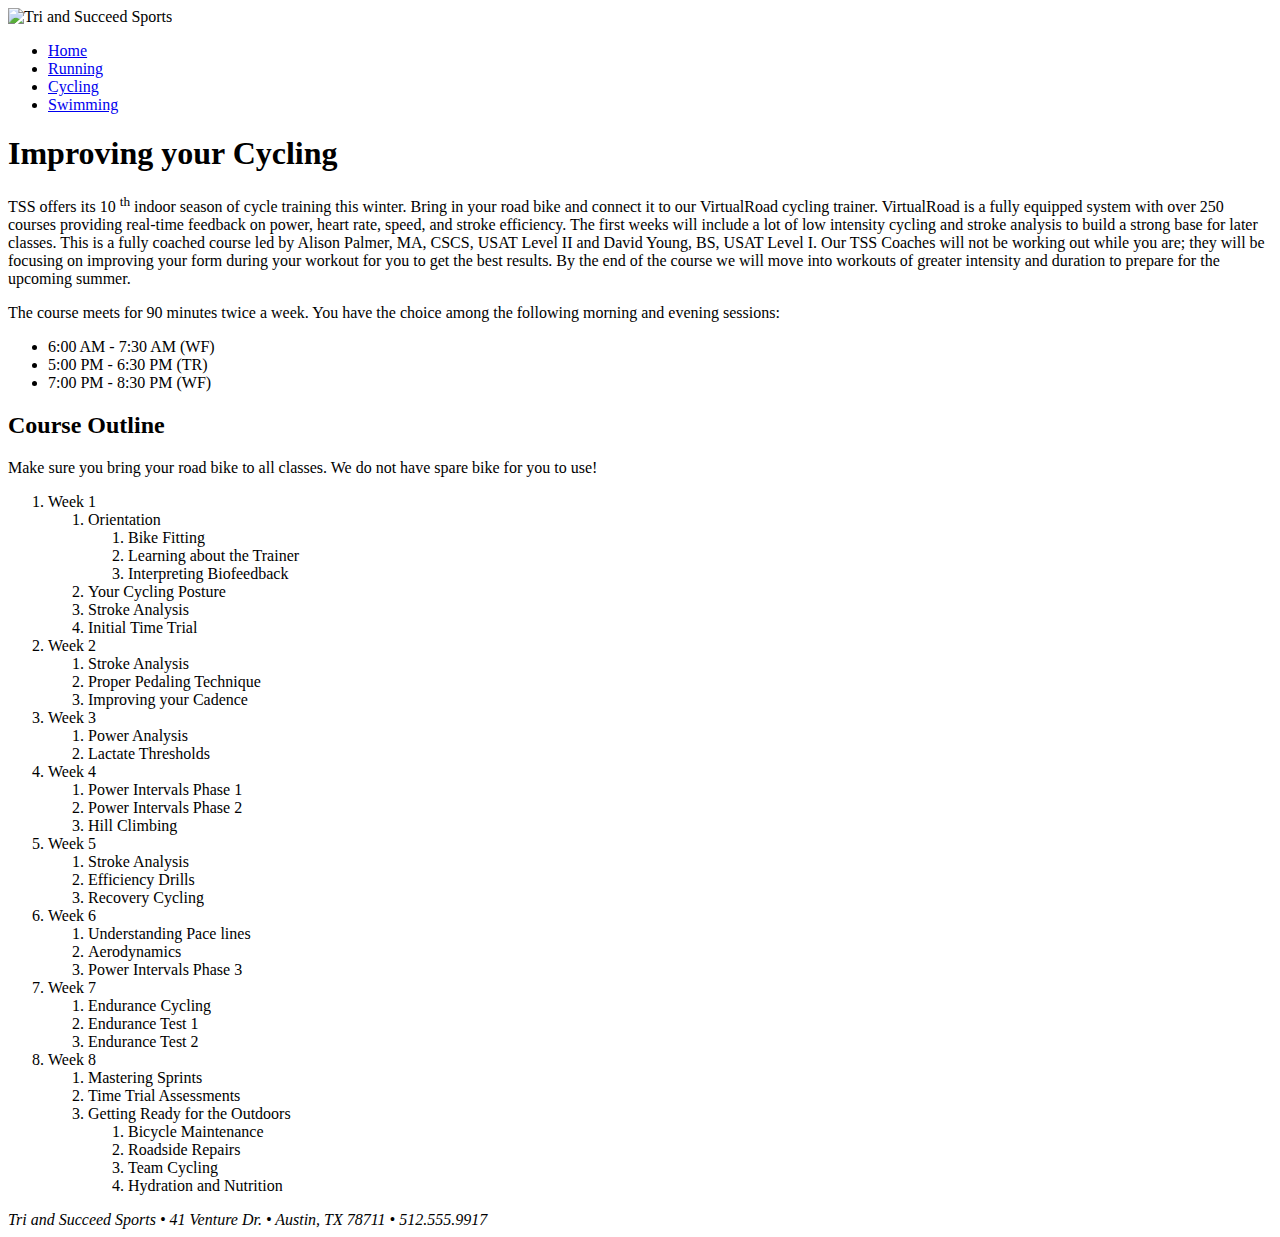
==== tss_bike.html @ 651ae72e "Changed File Names and Added Comments" ====
<!DOCTYPE html>
<html>

<head>
    <!--
    New Perspectives on HTML5 and CSS3, 7th Edition
    Tutorial 2
    Tutorial Case
    
    TSS Cycling Class
   Author: Micah Fischer
   Date:   8-27-18

    Filename: tss_bike.html
   -->
    <meta charset="utf-8" />
    <title>TSS Cycling Class</title>

</head>

<body>
    <header>
        <img src="tss_logo.png" alt="Tri and Succeed Sports" />
    </header>

    <nav>
        <ul>
            <li>
                <a href="tss_home.html">Home</a>
            </li>
            <li>
                <a href="tss_run.html">Running</a>
            </li>
            <li>
                <a href="tss_bike.html">Cycling</a>
            </li>
            <li>
                <a href="tss_swim.html">Swimming</a>
            </li>
        </ul>
    </nav>

    <article class="syllabus">
        <h1>Improving your Cycling</h1>
        <p>TSS offers its 10
            <sup>th</sup> indoor season of cycle training this winter. Bring in your road bike and connect it to our VirtualRoad
            cycling trainer. VirtualRoad is a fully equipped system with over 250 courses providing real-time feedback on
            power, heart rate, speed, and stroke efficiency. The first weeks will include a lot of low intensity cycling
            and stroke analysis to build a strong base for later classes. This is a fully coached course led by Alison Palmer,
            MA, CSCS, USAT Level II and David Young, BS, USAT Level I. Our TSS Coaches will not be working out while you
            are; they will be focusing on improving your form during your workout for you to get the best results. By the
            end of the course we will move into workouts of greater intensity and duration to prepare for the upcoming summer.</p>
        <p>The course meets for 90 minutes twice a week. You have the choice among the following morning and evening sessions:</p>

        <ul>
            <li>6:00 AM - 7:30 AM (WF)</li>
            <li>5:00 PM - 6:30 PM (TR)</li>
            <li>7:00 PM - 8:30 PM (WF)</li>
        </ul>

        <h2>Course Outline</h2>
        <p>Make sure you bring your road bike to all classes. We do not have spare bike for you to use!</p>

        <ol>
            <li>Week 1
                <ol>
                    <li>Orientation
                        <ol>
                            <li>Bike Fitting</li>
                            <li>Learning about the Trainer</li>
                            <li>Interpreting Biofeedback</li>
                        </ol>
                    </li>
                    <li>Your Cycling Posture</li>
                    <li>Stroke Analysis</li>
                    <li>Initial Time Trial</li>
                </ol>
            </li>
            <li>Week 2
                <ol>
                    <li>Stroke Analysis</li>
                    <li>Proper Pedaling Technique</li>
                    <li>Improving your Cadence</li>
                </ol>
            </li>
            <li>Week 3
                <ol>
                    <li>Power Analysis</li>
                    <li>Lactate Thresholds</li>
                </ol>
            </li>
            <li>Week 4
                <ol>
                    <li>Power Intervals Phase 1</li>
                    <li>Power Intervals Phase 2</li>
                    <li>Hill Climbing</li>
                </ol>
            </li>
            <li>Week 5
                <ol>
                    <li>Stroke Analysis</li>
                    <li>Efficiency Drills</li>
                    <li>Recovery Cycling</li>
                </ol>
            </li>
            <li>Week 6
                <ol>
                    <li>Understanding Pace lines</li>
                    <li>Aerodynamics</li>
                    <li>Power Intervals Phase 3</li>
                </ol>
            </li>
            <li>Week 7
                <ol>
                    <li>Endurance Cycling</li>
                    <li>Endurance Test 1</li>
                    <li>Endurance Test 2</li>
                </ol>
            </li>
            <li>Week 8
                <ol>
                    <li>Mastering Sprints</li>
                    <li>Time Trial Assessments</li>
                    <li>Getting Ready for the Outdoors
                        <ol>
                            <li>Bicycle Maintenance</li>
                            <li>Roadside Repairs</li>
                            <li>Team Cycling</li>
                            <li>Hydration and Nutrition</li>
                        </ol>
                    </li>
                </ol>
            </li>
        </ol>

    </article>

    <footer>
        <address>
            Tri and Succeed Sports &#8226; 41 Venture Dr. &#8226; Austin, TX 78711 &#8226; 512.555.9917
        </address>
    </footer>
</body>

</html>
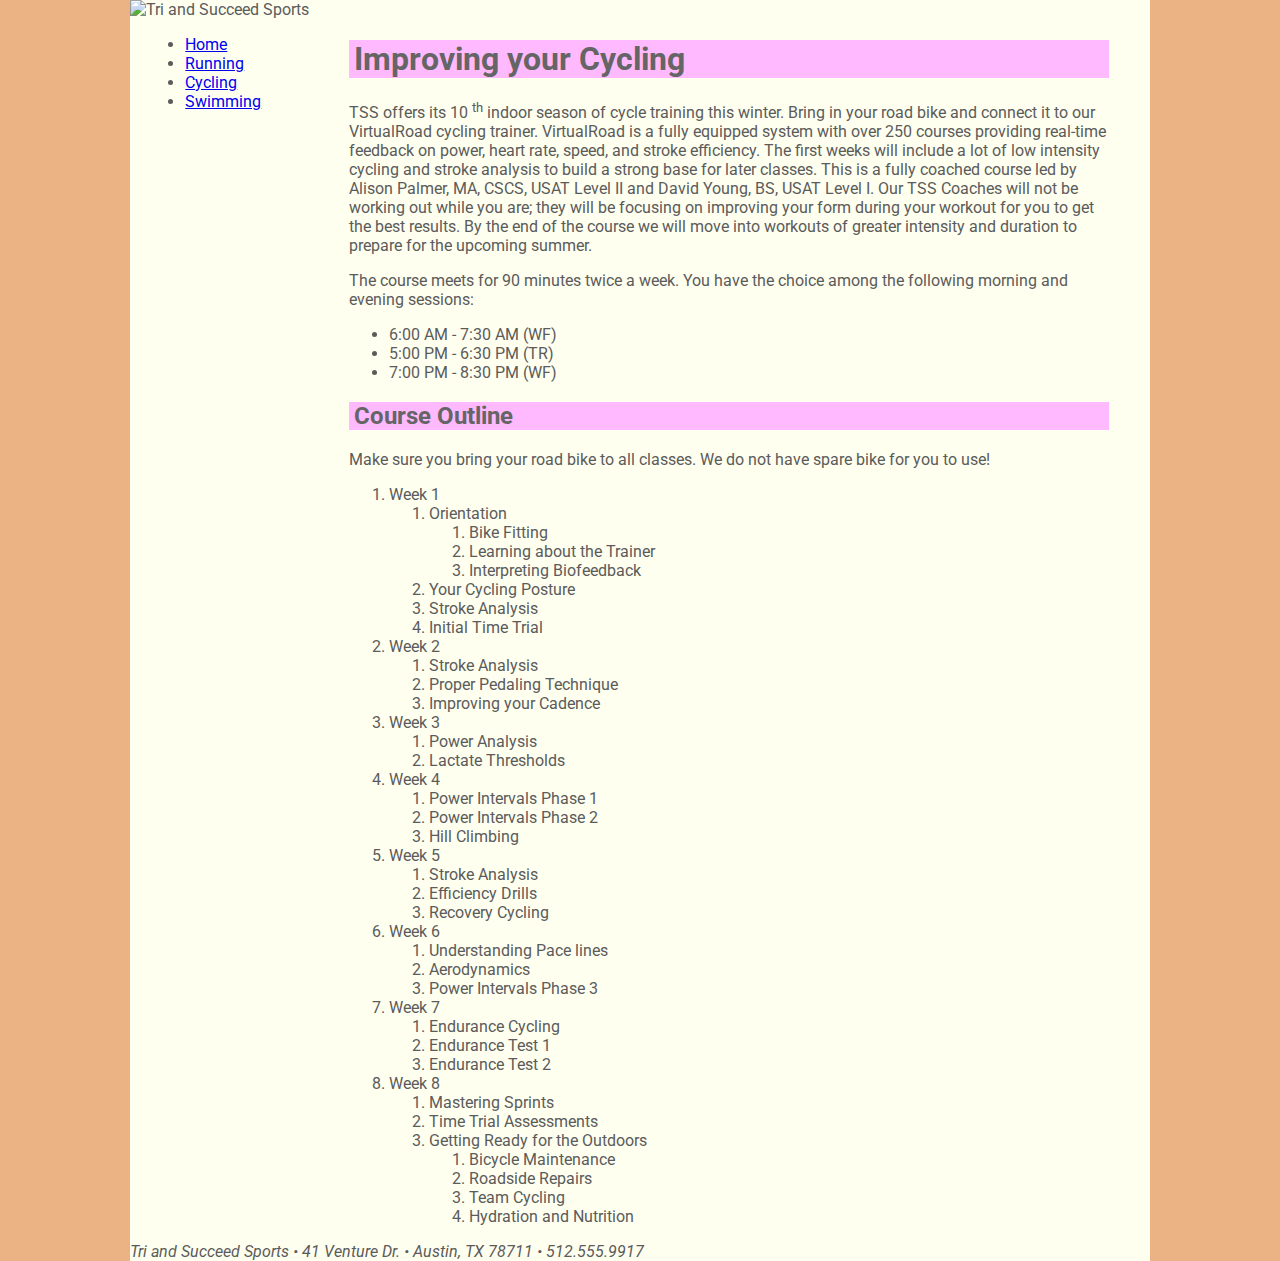
==== commit 73dad8b1: "Updates to color and fonts." ====
--- a/tss_bike.html
+++ b/tss_bike.html
@@ -15,7 +15,8 @@
    -->
     <meta charset="utf-8" />
     <title>TSS Cycling Class</title>
-
+    <link rel="stylesheet" href="tss_layout.css">
+    <link rel="stylesheet" href="tss_styles.css">
 </head>
 
 <body>
@@ -24,9 +25,10 @@
     </header>
 
     <nav>
+
         <ul>
             <li>
-                <a href="tss_home.html">Home</a>
+                <a href="index.html">Home</a>
             </li>
             <li>
                 <a href="tss_run.html">Running</a>
@@ -43,14 +45,22 @@
     <article class="syllabus">
         <h1>Improving your Cycling</h1>
         <p>TSS offers its 10
-            <sup>th</sup> indoor season of cycle training this winter. Bring in your road bike and connect it to our VirtualRoad
-            cycling trainer. VirtualRoad is a fully equipped system with over 250 courses providing real-time feedback on
-            power, heart rate, speed, and stroke efficiency. The first weeks will include a lot of low intensity cycling
-            and stroke analysis to build a strong base for later classes. This is a fully coached course led by Alison Palmer,
-            MA, CSCS, USAT Level II and David Young, BS, USAT Level I. Our TSS Coaches will not be working out while you
-            are; they will be focusing on improving your form during your workout for you to get the best results. By the
-            end of the course we will move into workouts of greater intensity and duration to prepare for the upcoming summer.</p>
-        <p>The course meets for 90 minutes twice a week. You have the choice among the following morning and evening sessions:</p>
+            <sup>th</sup> indoor season of cycle training this winter. Bring in your road bike and connect it to our
+            VirtualRoad
+            cycling trainer. VirtualRoad is a fully equipped system with over 250 courses providing real-time feedback
+            on
+            power, heart rate, speed, and stroke efficiency. The first weeks will include a lot of low intensity
+            cycling
+            and stroke analysis to build a strong base for later classes. This is a fully coached course led by Alison
+            Palmer,
+            MA, CSCS, USAT Level II and David Young, BS, USAT Level I. Our TSS Coaches will not be working out while
+            you
+            are; they will be focusing on improving your form during your workout for you to get the best results. By
+            the
+            end of the course we will move into workouts of greater intensity and duration to prepare for the upcoming
+            summer.</p>
+        <p>The course meets for 90 minutes twice a week. You have the choice among the following morning and evening
+            sessions:</p>
 
         <ul>
             <li>6:00 AM - 7:30 AM (WF)</li>
--- a/tss_layout.css
+++ b/tss_layout.css
@@ -0,0 +1,58 @@
+@charset "utf-8";
+
+/*
+   New Perspectives on HTML5 and CSS3, 7th Edition
+   Tutorial 2
+   Tutorial Case
+   
+   TSS Layout Styles
+   Filename: tss_layout.css
+
+*/
+body {
+	margin: 0 auto;
+	width: 100%;
+	max-width: 1020px;
+	min-width: 640px;
+}
+
+body>header {
+	margin: 0;
+	width: 100%;
+	overflow: hidden;
+}
+
+body>nav {
+	width: 20%;
+	float: left;
+	margin: 0 0 0 1.5%;
+}
+
+body>article#about_tss {
+	width: 51%;
+	float: left;
+	margin: 0 3% 0 3%;
+}
+
+body>aside {
+	width: 20%;
+	float: left;
+	margin: 0 1.5% 0 0;
+}
+
+body>article#about_tss img {
+	float: right;
+	width: 40%;
+	margin: 0px 0 10px 10px;
+}
+
+article.syllabus {
+	float: left;
+	width: 74.5%;
+	margin: 0 4% 0 0%;
+}
+
+body>footer {
+	width: 100%;
+	clear: left;
+}--- a/tss_styles.css
+++ b/tss_styles.css
@@ -0,0 +1,146 @@
+@charset "utf-8";
+@import url(tss_layout.css);
+@import url('https://fonts.googleapis.com/css?family=Roboto');
+
+/*
+   New Perspectives on HTML5 and CSS3, 7th Edition
+   Tutorial 2
+   Tutorial Case
+   
+   TSS Typographic Style Sheet
+   Author: Micah Fischer
+   Date:   8-27-18
+   
+   Filename: tss_styles.css
+*/
+/* HTML and Body Styles */
+html {
+    background-color: hsl(27deg, 72%, 72%);
+}
+
+body {
+    color: rgb(91, 91, 91);
+    background-color: ivory;
+    font-family: "Roboto", Verdana, Geneva, sans-serif;
+}
+
+/* Heading Styles */
+h1 {
+    color: white;
+    background-color: rgb(222, 128, 60);
+    padding-left: .4vw;
+}
+
+article#about_tss h1 {
+    color: white;
+    background-color: rgb(222, 128, 60);
+}
+
+article#about_tss h2 {
+    color: white;
+    background-color: rgb(235, 177, 131);
+}
+
+h2 {
+    color: white;
+    background-color: rgb(235, 177, 131);
+    padding-left: .4vw;
+}
+
+article.syllabus h1,
+h2 {
+    background-color: rgb(255, 185, 255);
+    color: rgb(101, 101, 101);
+}
+
+/* Aside and Blockquote Styles */
+aside blockquote {
+    color: rgb(232, 165, 116);
+}
+
+/* Navigation Styles */
+/* List Styles */
+/* Footer Styles */
+/*
+Notice for the Quicksand-Regular Font
+------------------------------------------------------------------------------
+SIL Open Font License v1.10
+
+This license can also be found at this permalink: http://www.fontsquirrel.com/license/quicksand
+
+Copyright (c) 2011, Andrew Paglinawan (http://www.andrewpaglinawan.com andrew.paglinawan@gmail.com), 
+with Reserved Font Name “Quicksand”.
+
+This Font Software is licensed under the SIL Open Font License, Version 1.1.
+This license is copied below, and is also available with a FAQ at: http://scripts.sil.org/OFL
+
+—————————————————————————————-
+SIL OPEN FONT LICENSE Version 1.1 - 26 February 2007
+—————————————————————————————-
+
+PREAMBLE
+The goals of the Open Font License (OFL) are to stimulate worldwide development of collaborative 
+font projects, to support the font creation efforts of academic and linguistic communities, and 
+to provide a free and open framework in which fonts may be shared and improved in 
+partnership with others.
+
+The OFL allows the licensed fonts to be used, studied, modified and redistributed freely as 
+long as they are not sold by themselves. The fonts, including any derivative works, can 
+be bundled, embedded, redistributed and/or sold with any software provided that any reserved 
+names are not used by derivative works. The fonts and derivatives, however, cannot be released under 
+any other type of license. The requirement for fonts to remain under this license does not apply 
+to any document created using the fonts or their derivatives.
+
+DEFINITIONS
+“Font Software” refers to the set of files released by the Copyright Holder(s) under this 
+license and clearly marked as such. This may include source files, build scripts and documentation.
+
+“Reserved Font Name” refers to any names specified as such after the copyright statement(s).
+
+“Original Version” refers to the collection of Font Software components as distributed by 
+the Copyright Holder(s).
+
+“Modified Version” refers to any derivative made by adding to, deleting, or substituting—in 
+part or in whole—any of the components of the Original Version, by changing formats or by 
+porting the Font Software to a new environment.
+
+“Author” refers to any designer, engineer, programmer, technical writer or other person 
+who contributed to the Font Software.
+
+PERMISSION & CONDITIONS
+Permission is hereby granted, free of charge, to any person obtaining a copy of the Font Software, 
+to use, study, copy, merge, embed, modify, redistribute, and sell modified and unmodified copies of 
+the Font Software, subject to the following conditions:
+
+1) Neither the Font Software nor any of its individual components, in Original or Modified 
+Versions, may be sold by itself.
+
+2) Original or Modified Versions of the Font Software may be bundled, redistributed and/or 
+sold with any software, provided that each copy contains the above copyright notice and this 
+license. These can be included either as stand-alone text files, human-readable headers or in 
+the appropriate machine-readable metadata fields within text or binary files as long as those 
+fields can be easily viewed by the user.
+
+3) No Modified Version of the Font Software may use the Reserved Font Name(s) unless explicit 
+written permission is granted by the corresponding Copyright Holder. This restriction only applies 
+to the primary font name as presented to the users.
+
+4) The name(s) of the Copyright Holder(s) or the Author(s) of the Font Software shall not be used 
+to promote, endorse or advertise any Modified Version, except to acknowledge the contribution(s) 
+of the Copyright Holder(s) and the Author(s) or with their explicit written permission.
+
+5) The Font Software, modified or unmodified, in part or in whole, must be distributed entirely 
+under this license, and must not be distributed under any other license. The requirement for fonts 
+to remain under this license does not apply to any document created using the Font Software.
+
+TERMINATION
+This license becomes null and void if any of the above conditions are not met.
+
+DISCLAIMER
+THE FONT SOFTWARE IS PROVIDED “AS IS”, WITHOUT WARRANTY OF ANY KIND, EXPRESS OR IMPLIED, 
+INCLUDING BUT NOT LIMITED TO ANY WARRANTIES OF MERCHANTABILITY, FITNESS FOR A PARTICULAR PURPOSE 
+AND NONINFRINGEMENT OF COPYRIGHT, PATENT, TRADEMARK, OR OTHER RIGHT. IN NO EVENT SHALL THE COPYRIGHT 
+HOLDER BE LIABLE FOR ANY CLAIM, DAMAGES OR OTHER LIABILITY, INCLUDING ANY GENERAL, SPECIAL, INDIRECT, 
+INCIDENTAL, OR CONSEQUENTIAL DAMAGES, WHETHER IN AN ACTION OF CONTRACT, TORT OR OTHERWISE, ARISING 
+FROM, OUT OF THE USE OR INABILITY TO USE THE FONT SOFTWARE OR FROM OTHER DEALINGS IN THE FONT SOFTWARE.
+*/